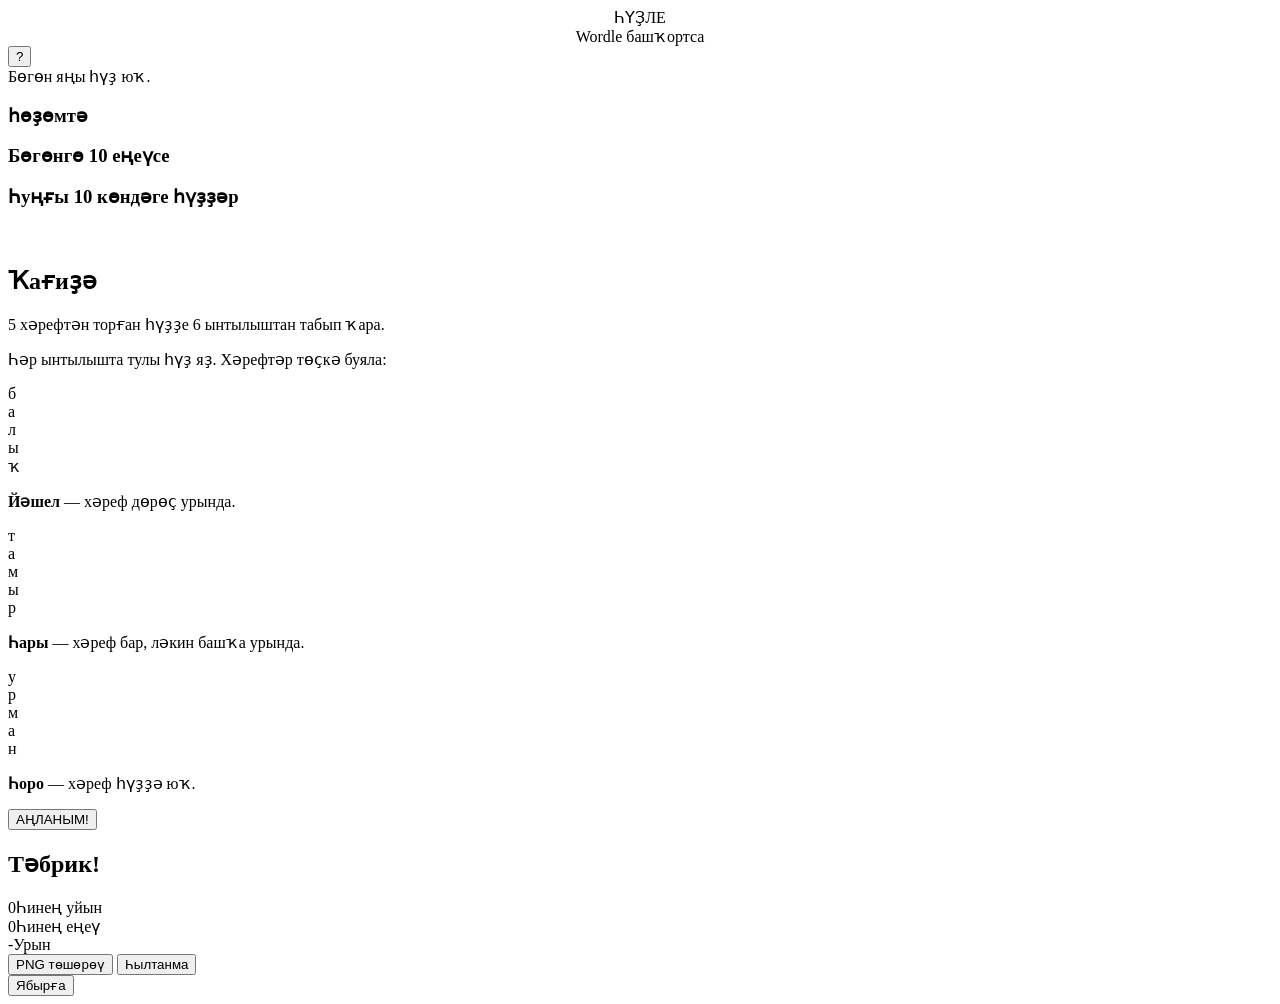
==== app/templates/index.html @ 6a045cbc "init" ====
<!DOCTYPE html>
<html lang="ba">
<head>
  <meta charset="UTF-8">
  <meta name="viewport" content="width=device-width, initial-scale=1.0, user-scalable=no">
  <title>ҺҮҘЛЕ — Wordle башҡортса</title>
  <link href="https://fonts.googleapis.com/css2?family=Noto+Sans:wght@400;600;700;800;900&display=swap" rel="stylesheet">
  <link rel="stylesheet" href="/static/style.css?v=20260305-1">
</head>
<body>
<header>
  <div style="text-align:center">
    <div class="logo">ҺҮҘЛЕ</div>
    <div class="subtitle">Wordle башҡортса </div>
  </div>
  <button class="help-btn" id="helpBtn">?</button>
</header>

<div id="dayUnavailable">Бөгөн яңы һүҙ юҡ.</div>

<div id="game">
  <div id="board"></div>
</div>

<div id="keyboard"></div>

<div class="panel">
  <h3>һөҙөмтә</h3>
  <div class="kv" id="totalsBox"></div>
</div>

<div class="panel">
  <h3>Бөгөнгө 10 еңеүсе</h3>
  <div class="list" id="leaderboardBox"></div>
</div>

<div class="panel" style="padding-bottom:20px">
  <h3>Һуңғы 10 көндәге һүҙҙәр</h3>
  <div class="list" id="historyBox"></div>
</div>

<div id="toast-container"></div>

<div class="modal-overlay" id="helpModal">
  <div class="modal">
    <h2>Ҡағиҙә</h2>
    <p>5 хәрефтән торған һүҙҙе 6 ынтылыштан табып ҡара.</p>
    <p>Һәр ынтылышта тулы һүҙ яҙ. Хәрефтәр төҫкә буяла:</p>
    <div class="example-row">
      <div class="mini-tile ex-correct">б</div>
      <div class="mini-tile">а</div>
      <div class="mini-tile">л</div>
      <div class="mini-tile">ы</div>
      <div class="mini-tile">ҡ</div>
    </div>
    <p><span style="color:var(--correct);font-weight:700">Йәшел</span> — хәреф дөрөҫ урында.</p>
    <div class="example-row">
      <div class="mini-tile">т</div>
      <div class="mini-tile ex-present">а</div>
      <div class="mini-tile">м</div>
      <div class="mini-tile">ы</div>
      <div class="mini-tile">р</div>
    </div>
    <p><span style="color:var(--present);font-weight:700">Һары</span> — хәреф бар, ләкин башҡа урында.</p>
    <div class="example-row">
      <div class="mini-tile">у</div>
      <div class="mini-tile">р</div>
      <div class="mini-tile">м</div>
      <div class="mini-tile">а</div>
      <div class="mini-tile ex-absent">н</div>
    </div>
    <p><span style="color:var(--text-dim);font-weight:700">Һоро</span> — хәреф һүҙҙә юҡ.</p>
    <button class="close-btn" id="closeHelp">АҢЛАНЫМ!</button>
  </div>
</div>

<div class="modal-overlay" id="endModal">
  <div class="modal end-modal">
    <h2 id="endTitle">Тәбрик!</h2>
    <div class="answer-word" id="endWord"></div>
    <div id="endDesc" style="font-size:13px;color:var(--text-dim);line-height:1.4"></div>
    <div class="stats-row">
      <div class="stat-item"><span class="num" id="statYourPlayed">0</span><span class="label">Һинең уйын</span></div>
      <div class="stat-item"><span class="num" id="statYourWins">0</span><span class="label">Һинең еңеү</span></div>
      <div class="stat-item"><span class="num" id="statPlace">-</span><span class="label">Урын</span></div>
    </div>
    <div id="endElapsed" style="font-size:12px;color:var(--accent);text-align:center"></div>

    <div class="end-actions">
      <button id="downloadResultBtn">PNG төшөрөү</button>
      <button id="shareResultBtn">Һылтанма</button>
    </div>
    <div id="shareLinkBox"></div>

    <button class="new-game-btn" id="newGameBtn">Ябырға</button>
  </div>
</div>

<script type="module" src="/static/app.js?v=20260305-1"></script>
</body>
</html>
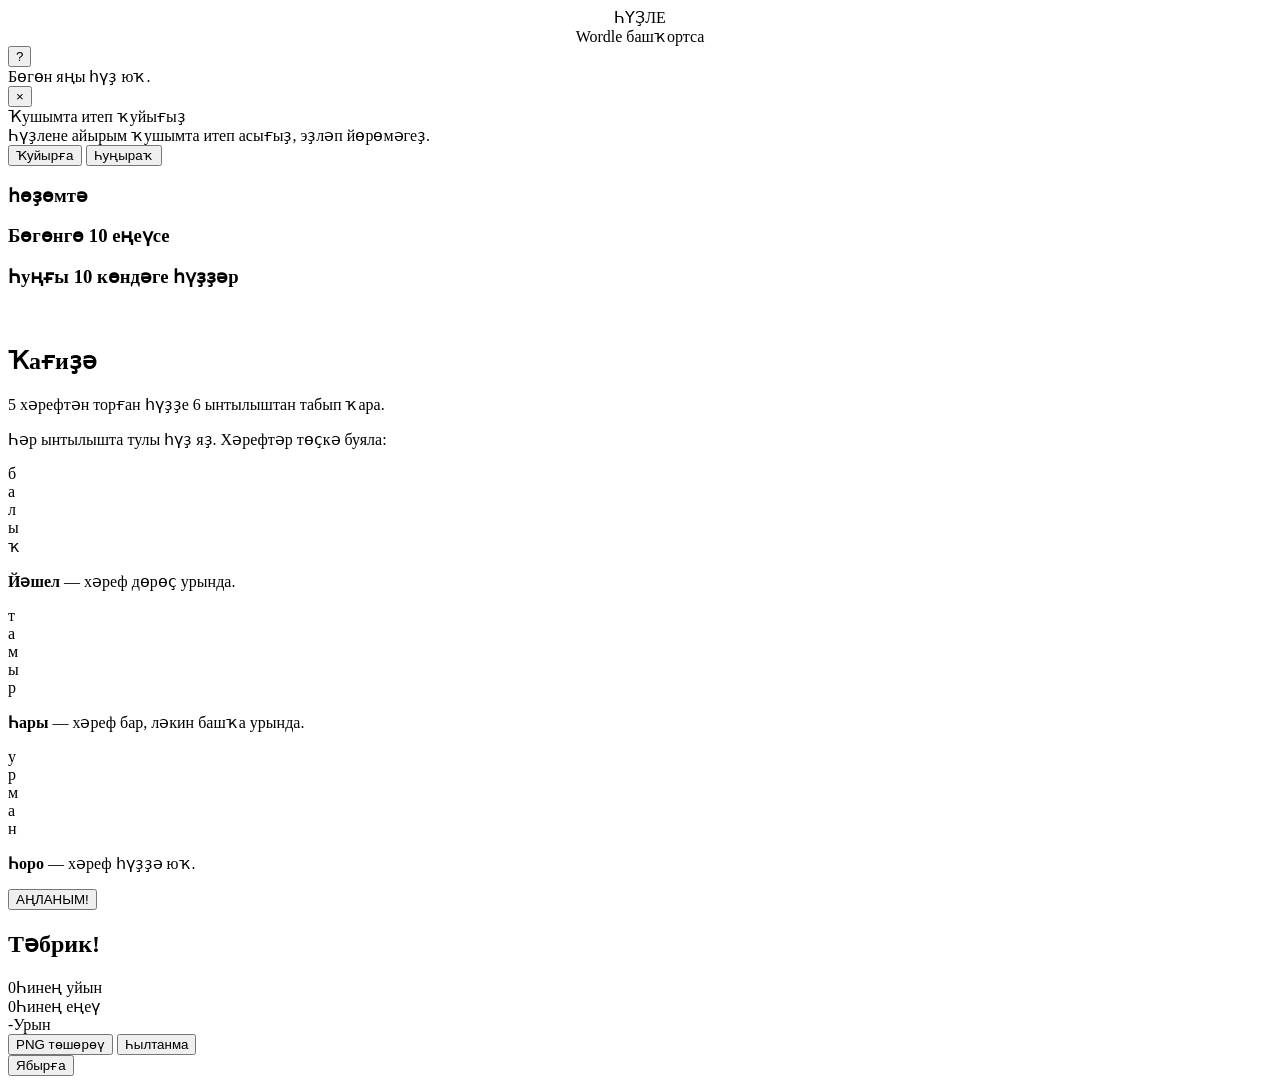
==== commit e1ae66f7: "deploy as pwa" ====
--- a/app/templates/index.html
+++ b/app/templates/index.html
@@ -4,8 +4,14 @@
   <meta charset="UTF-8">
   <meta name="viewport" content="width=device-width, initial-scale=1.0, user-scalable=no">
   <title>ҺҮҘЛЕ — Wordle башҡортса</title>
+  <meta name="theme-color" content="#0f1117">
+  <meta name="apple-mobile-web-app-capable" content="yes">
+  <meta name="apple-mobile-web-app-status-bar-style" content="black-translucent">
+  <meta name="apple-mobile-web-app-title" content="ҺҮҘЛЕ">
+  <link rel="manifest" href="/manifest.webmanifest">
+  <link rel="apple-touch-icon" href="/static/icons/apple-touch-icon-180.png">
   <link href="https://fonts.googleapis.com/css2?family=Noto+Sans:wght@400;600;700;800;900&display=swap" rel="stylesheet">
-  <link rel="stylesheet" href="/static/style.css?v=20260305-1">
+  <link rel="stylesheet" href="/static/style.css?v=20260305-2">
 </head>
 <body>
 <header>
@@ -23,6 +29,18 @@
 </div>
 
 <div id="keyboard"></div>
+
+<div id="pwaInstallBanner" class="install-banner" role="dialog" aria-live="polite">
+  <button class="install-banner-close" id="installBannerClose" aria-label="Ябыу">×</button>
+  <div class="install-banner-title">Ҡушымта итеп ҡуйығыҙ</div>
+  <div class="install-banner-text" id="installBannerText">
+    Һүҙлене айырым ҡушымта итеп асығыҙ, эҙләп йөрөмәгеҙ.
+  </div>
+  <div class="install-banner-actions">
+    <button id="installBannerInstall">Ҡуйырға</button>
+    <button id="installBannerLater" class="secondary">Һуңыраҡ</button>
+  </div>
+</div>
 
 <div class="panel">
   <h3>һөҙөмтә</h3>
@@ -96,6 +114,6 @@
   </div>
 </div>
 
-<script type="module" src="/static/app.js?v=20260305-1"></script>
+<script type="module" src="/static/app.js?v=20260305-2"></script>
 </body>
 </html>
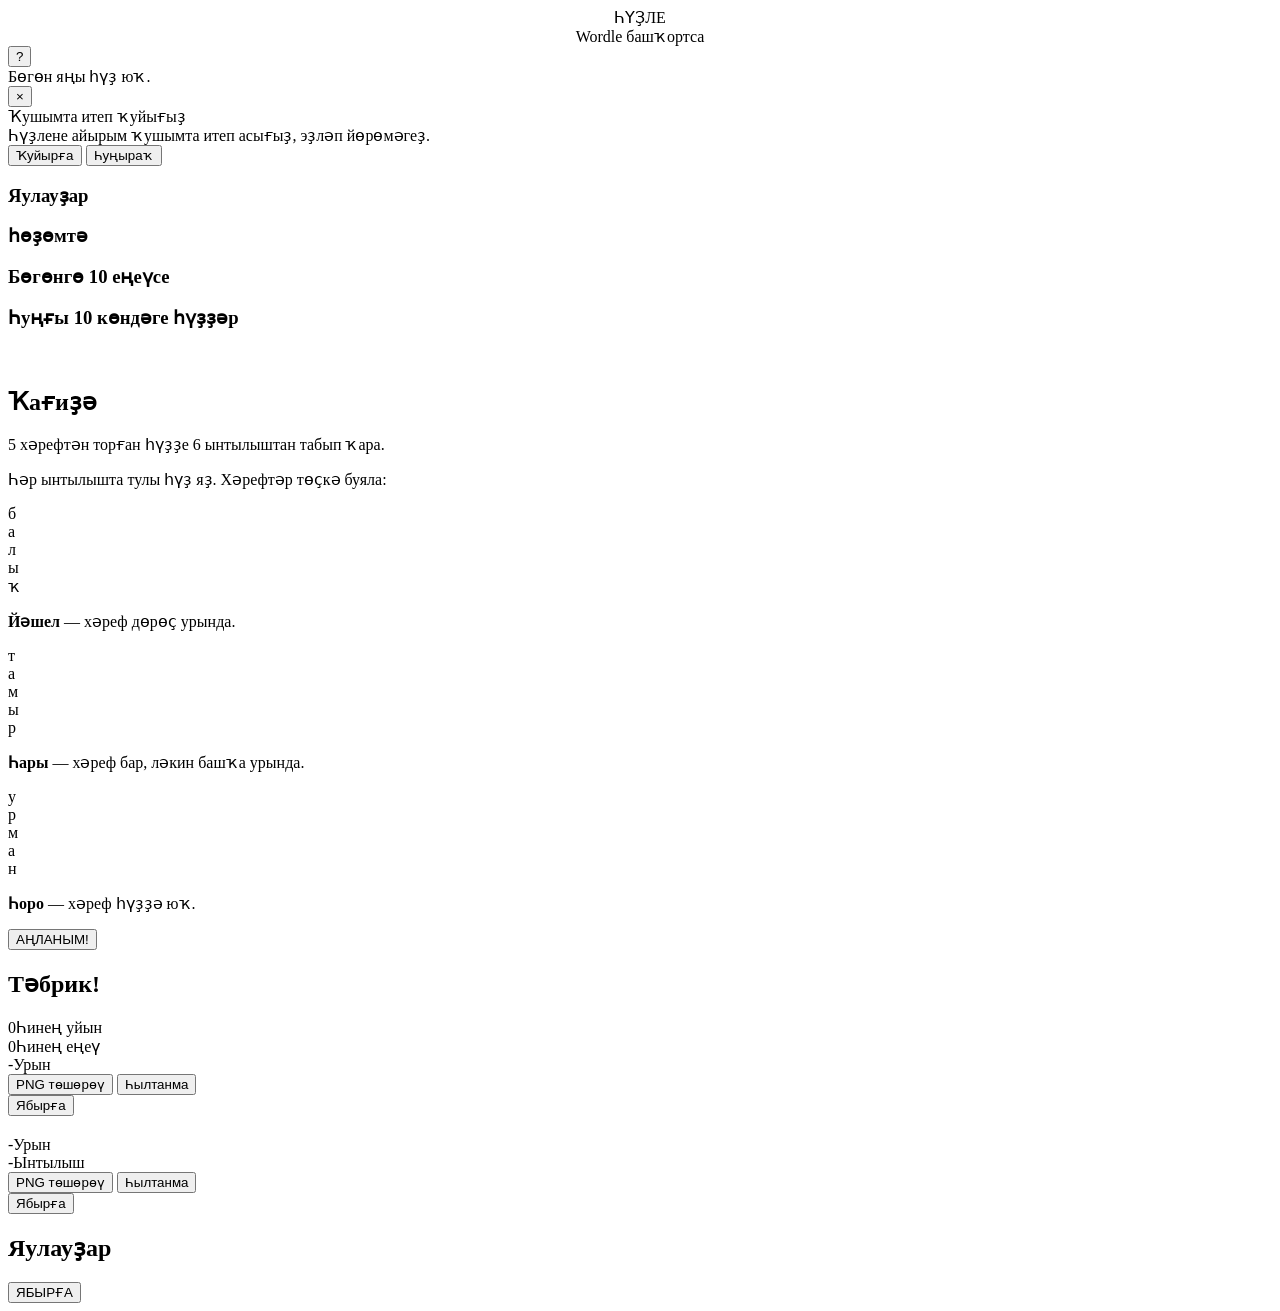
==== commit 9ba55e14: "add achievement and previos statistics" ====
--- a/app/templates/index.html
+++ b/app/templates/index.html
@@ -11,7 +11,7 @@
   <link rel="manifest" href="/manifest.webmanifest">
   <link rel="apple-touch-icon" href="/static/icons/apple-touch-icon-180.png">
   <link href="https://fonts.googleapis.com/css2?family=Noto+Sans:wght@400;600;700;800;900&display=swap" rel="stylesheet">
-  <link rel="stylesheet" href="/static/style.css?v=20260305-2">
+  <link rel="stylesheet" href="/static/style.css?v=20260317b">
 </head>
 <body>
 <header>
@@ -40,6 +40,11 @@
     <button id="installBannerInstall">Ҡуйырға</button>
     <button id="installBannerLater" class="secondary">Һуңыраҡ</button>
   </div>
+</div>
+
+<div class="panel" id="achievementsPanel">
+  <h3>Яулауҙар</h3>
+  <div class="achievements-row" id="achievementsRow"></div>
 </div>
 
 <div class="panel">
@@ -114,6 +119,33 @@
   </div>
 </div>
 
-<script type="module" src="/static/app.js?v=20260305-2"></script>
+<div class="modal-overlay" id="historyDetailModal">
+  <div class="modal end-modal">
+    <h2 id="historyDetailTitle"></h2>
+    <div class="answer-word" id="historyDetailWord"></div>
+    <div id="historyDetailDesc" style="font-size:13px;color:var(--text-dim);line-height:1.4"></div>
+    <div id="historyDetailBoard" class="history-board"></div>
+    <div class="stats-row" id="historyDetailStats">
+      <div class="stat-item"><span class="num" id="historyDetailPlace">-</span><span class="label">Урын</span></div>
+      <div class="stat-item"><span class="num" id="historyDetailAttempts">-</span><span class="label">Ынтылыш</span></div>
+    </div>
+    <div class="end-actions">
+      <button id="historyDownloadBtn">PNG төшөрөү</button>
+      <button id="historyShareBtn">Һылтанма</button>
+    </div>
+    <div id="historyShareLinkBox"></div>
+    <button class="new-game-btn" id="closeHistoryDetail">Ябырға</button>
+  </div>
+</div>
+
+<div class="modal-overlay" id="achievementsModal">
+  <div class="modal achievements-modal">
+    <h2>Яулауҙар</h2>
+    <div class="achievements-grid" id="achievementsGrid"></div>
+    <button class="close-btn" id="closeAchievements">ЯБЫРҒА</button>
+  </div>
+</div>
+
+<script type="module" src="/static/app.js?v=20260317b"></script>
 </body>
 </html>
